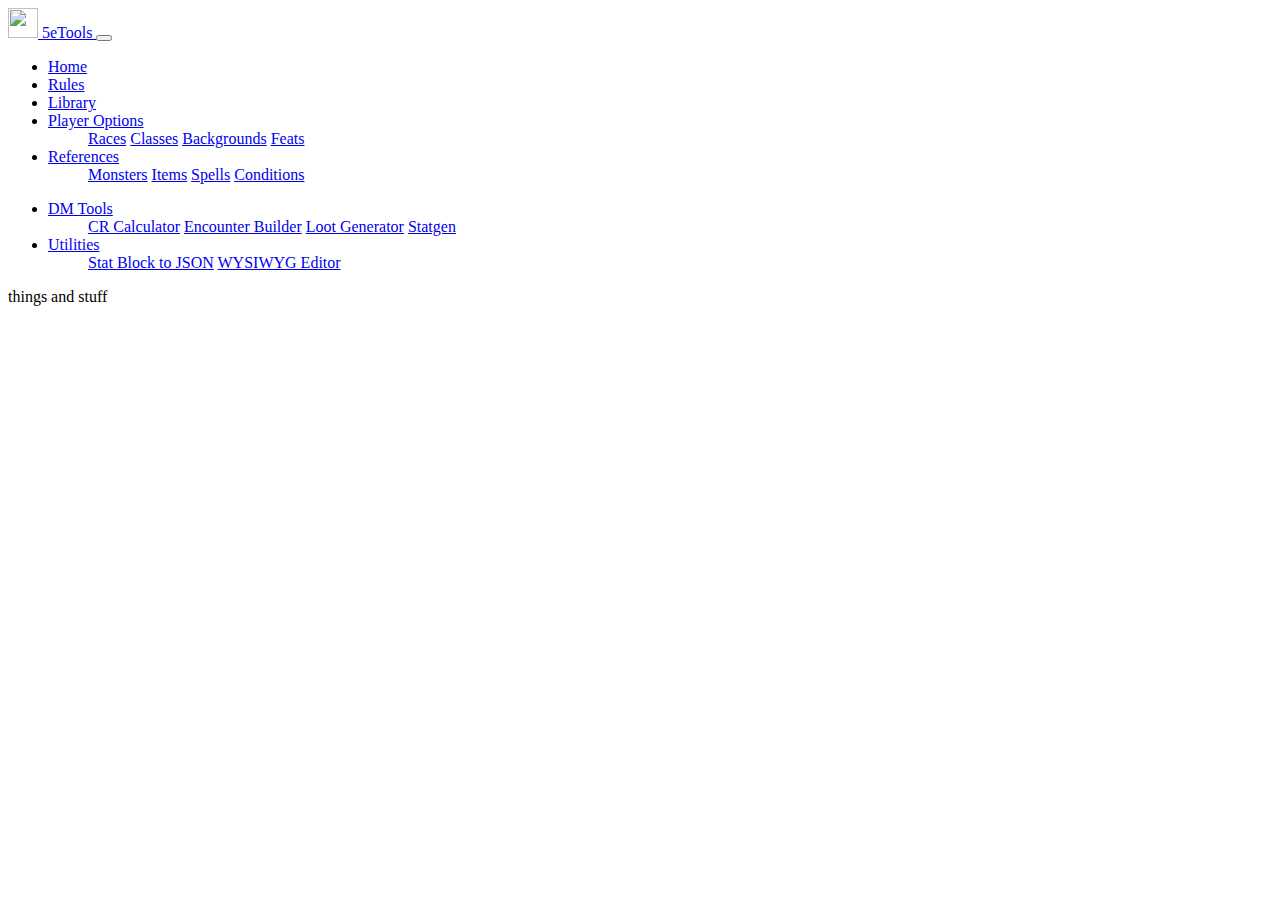
==== index.html @ e56b670b "initial bootstrap 4" ====
<!DOCTYPE html>
<html lang="en">

	<head>
		<meta charset="utf-8">
		<meta http-equiv="X-UA-Compatible" content="IE=edge">
		<meta name="viewport" content="width=device-width, initial-scale=1">

		<title>5etools</title>

		<link rel="stylesheet" href="https://maxcdn.bootstrapcdn.com/bootstrap/4.0.0-beta/css/bootstrap.min.css" integrity="sha384-/Y6pD6FV/Vv2HJnA6t+vslU6fwYXjCFtcEpHbNJ0lyAFsXTsjBbfaDjzALeQsN6M" crossorigin="anonymous">
		<!--<link rel="stylesheet" href="css/style.css">-->
		<link rel="icon" href="favicon.png">
	</head>

	<body>
		<nav class="navbar navbar-dark bg-dark navbar-expand-md sticky-top">
			<a class="navbar-brand" href="#">
				<img src="icon.png" width="30" height="30" alt="">
				5eTools
			</a>
			<button class="navbar-toggler" type="button" data-toggle="collapse" data-target="#navbarContent" aria-controls="navbarContent" aria-expanded="false" aria-label="Toggle navigation">
				<span class="navbar-toggler-icon"></span>
			</button>
			<div class="collapse navbar-collapse" id="navbarContent">
				<ul class="navbar-nav mr-auto">
					<li class="nav-item active"><a class="nav-link" href="index.html">Home</a></li>
					<li class="nav-item"><a class="nav-link" href="rules.html">Rules</a></li>
					<li class="nav-item"><a class="nav-link" href="library.html">Library</a></li>
					<li class="nav-item dropdown">
						<a class="nav-link dropdown-toggle" data-toggle="dropdown" href="#" aria-haspopup="true" aria-expanded="false">Player Options</span></a>
						<ul class="dropdown-menu">
							<a class="dropdown-item" href="races.html">Races</a>
							<a class="dropdown-item" href="classes.html">Classes</a>
							<a class="dropdown-item" href="backgrounds.html">Backgrounds</a>
							<a class="dropdown-item" href="feats.html">Feats</a>
						</ul>
					</li>
					<li class="nav-item dropdown">
						<a class="nav-link dropdown-toggle" data-toggle="dropdown" href="#" aria-haspopup="true" aria-expanded="false">References</span></a>
						<ul class="dropdown-menu">
							<a class="dropdown-item" href="bestiary.html">Monsters</a>
							<a class="dropdown-item" href="items.html">Items</a>
							<a class="dropdown-item" href="spells.html">Spells</a>
							<a class="dropdown-item" href="conditions.html">Conditions</a>
						</ul>
					</li>
				</ul>
				<ul class="navbar-nav ml-auto">
					<li class="nav-item dropdown">
						<a class="nav-link dropdown-toggle" data-toggle="dropdown" href="#" aria-haspopup="true" aria-expanded="false">DM Tools</span></a>
						<ul class="dropdown-menu">
							<a class="dropdown-item" href="crcalculator.html">CR Calculator</a>
							<a class="dropdown-item" href="http://kobold.club" target="_blank">Encounter Builder</a>
							<a class="dropdown-item" href="lootgen.html">Loot Generator</a>
							<a class="dropdown-item" href="statgen.html">Statgen</a>
						</ul>
					</li>
					<li  class="nav-item dropdown">
						<a class="nav-link dropdown-toggle" data-toggle="dropdown" href="#" aria-haspopup="true" aria-expanded="false">Utilities</span></a>
						<ul class="dropdown-menu">
							<a class="dropdown-item" href="converter.html">Stat Block to JSON</a>
							<a class="dropdown-item" href="editor.html">WYSIWYG Editor</a>
						</ul>
					</li>
				</ul>
			</div>
		</nav>

		<main class="container bodyContent mt-4">
			<p class="text-center">things and stuff</p>
		</main>

		<script src="https://code.jquery.com/jquery-3.2.1.slim.min.js" integrity="sha384-KJ3o2DKtIkvYIK3UENzmM7KCkRr/rE9/Qpg6aAZGJwFDMVNA/GpGFF93hXpG5KkN" crossorigin="anonymous"></script>
		<script src="https://cdnjs.cloudflare.com/ajax/libs/popper.js/1.11.0/umd/popper.min.js" integrity="sha384-b/U6ypiBEHpOf/4+1nzFpr53nxSS+GLCkfwBdFNTxtclqqenISfwAzpKaMNFNmj4" crossorigin="anonymous"></script>
		<script src="https://maxcdn.bootstrapcdn.com/bootstrap/4.0.0-beta/js/bootstrap.min.js" integrity="sha384-h0AbiXch4ZDo7tp9hKZ4TsHbi047NrKGLO3SEJAg45jXxnGIfYzk4Si90RDIqNm1" crossorigin="anonymous"></script>


	</body>

</html>
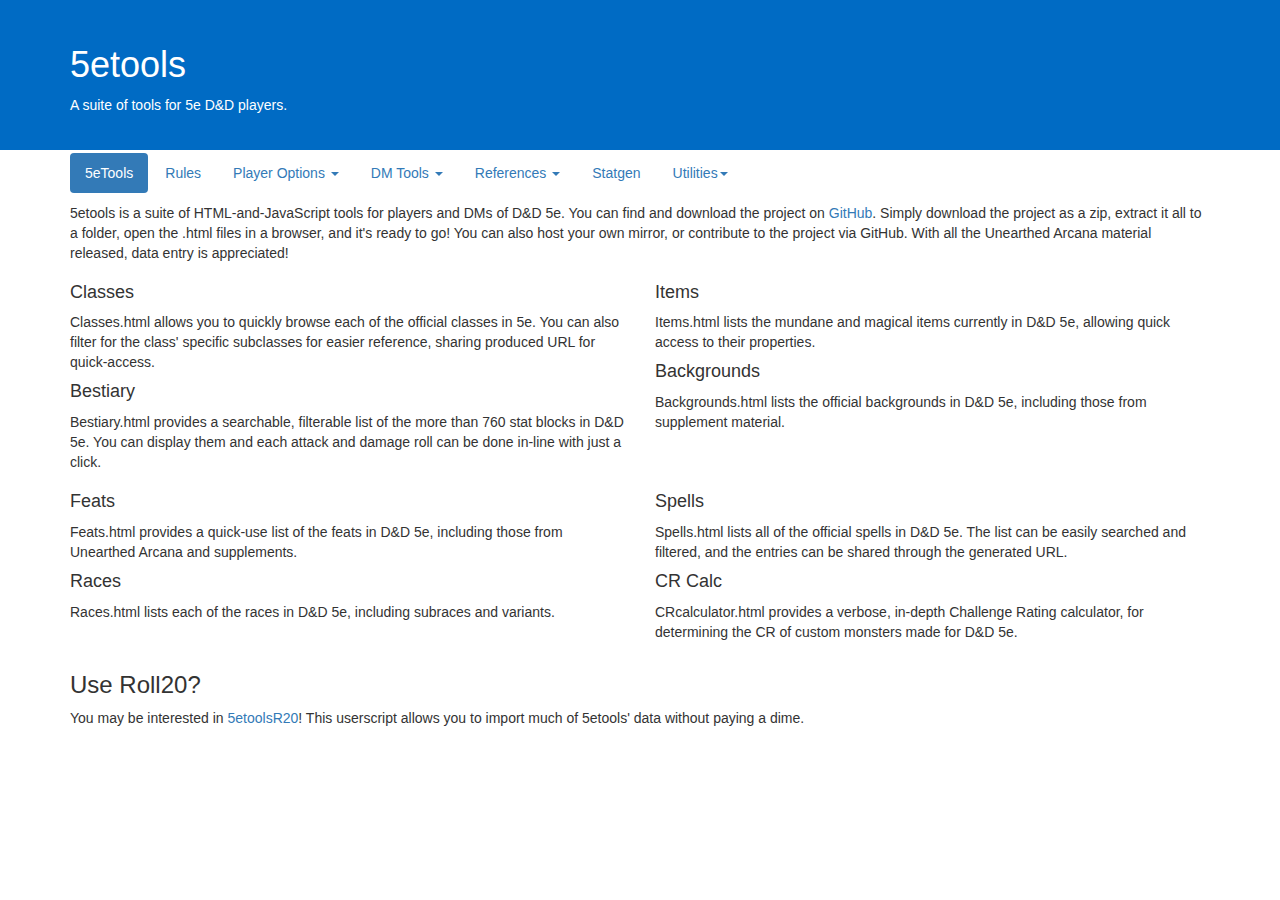
==== commit fddfd76b: "moved files in anticipation of deploying as an azure function spa" ====
--- a/index.html
+++ b/index.html
@@ -1,81 +1,125 @@
 <!DOCTYPE html>
 <html lang="en">
 
-	<head>
-		<meta charset="utf-8">
-		<meta http-equiv="X-UA-Compatible" content="IE=edge">
-		<meta name="viewport" content="width=device-width, initial-scale=1">
-
-		<title>5etools</title>
-
-		<link rel="stylesheet" href="https://maxcdn.bootstrapcdn.com/bootstrap/4.0.0-beta/css/bootstrap.min.css" integrity="sha384-/Y6pD6FV/Vv2HJnA6t+vslU6fwYXjCFtcEpHbNJ0lyAFsXTsjBbfaDjzALeQsN6M" crossorigin="anonymous">
-		<!--<link rel="stylesheet" href="css/style.css">-->
-		<link rel="icon" href="favicon.png">
-	</head>
-
-	<body>
-		<nav class="navbar navbar-dark bg-dark navbar-expand-md sticky-top">
-			<a class="navbar-brand" href="#">
-				<img src="icon.png" width="30" height="30" alt="">
-				5eTools
-			</a>
-			<button class="navbar-toggler" type="button" data-toggle="collapse" data-target="#navbarContent" aria-controls="navbarContent" aria-expanded="false" aria-label="Toggle navigation">
-				<span class="navbar-toggler-icon"></span>
-			</button>
-			<div class="collapse navbar-collapse" id="navbarContent">
-				<ul class="navbar-nav mr-auto">
-					<li class="nav-item active"><a class="nav-link" href="index.html">Home</a></li>
-					<li class="nav-item"><a class="nav-link" href="rules.html">Rules</a></li>
-					<li class="nav-item"><a class="nav-link" href="library.html">Library</a></li>
-					<li class="nav-item dropdown">
-						<a class="nav-link dropdown-toggle" data-toggle="dropdown" href="#" aria-haspopup="true" aria-expanded="false">Player Options</span></a>
-						<ul class="dropdown-menu">
-							<a class="dropdown-item" href="races.html">Races</a>
-							<a class="dropdown-item" href="classes.html">Classes</a>
-							<a class="dropdown-item" href="backgrounds.html">Backgrounds</a>
-							<a class="dropdown-item" href="feats.html">Feats</a>
-						</ul>
-					</li>
-					<li class="nav-item dropdown">
-						<a class="nav-link dropdown-toggle" data-toggle="dropdown" href="#" aria-haspopup="true" aria-expanded="false">References</span></a>
-						<ul class="dropdown-menu">
-							<a class="dropdown-item" href="bestiary.html">Monsters</a>
-							<a class="dropdown-item" href="items.html">Items</a>
-							<a class="dropdown-item" href="spells.html">Spells</a>
-							<a class="dropdown-item" href="conditions.html">Conditions</a>
-						</ul>
-					</li>
-				</ul>
-				<ul class="navbar-nav ml-auto">
-					<li class="nav-item dropdown">
-						<a class="nav-link dropdown-toggle" data-toggle="dropdown" href="#" aria-haspopup="true" aria-expanded="false">DM Tools</span></a>
-						<ul class="dropdown-menu">
-							<a class="dropdown-item" href="crcalculator.html">CR Calculator</a>
-							<a class="dropdown-item" href="http://kobold.club" target="_blank">Encounter Builder</a>
-							<a class="dropdown-item" href="lootgen.html">Loot Generator</a>
-							<a class="dropdown-item" href="statgen.html">Statgen</a>
-						</ul>
-					</li>
-					<li  class="nav-item dropdown">
-						<a class="nav-link dropdown-toggle" data-toggle="dropdown" href="#" aria-haspopup="true" aria-expanded="false">Utilities</span></a>
-						<ul class="dropdown-menu">
-							<a class="dropdown-item" href="converter.html">Stat Block to JSON</a>
-							<a class="dropdown-item" href="editor.html">WYSIWYG Editor</a>
-						</ul>
-					</li>
-				</ul>
-			</div>
-		</nav>
-
-		<main class="container bodyContent mt-4">
-			<p class="text-center">things and stuff</p>
-		</main>
-
-		<script src="https://code.jquery.com/jquery-3.2.1.slim.min.js" integrity="sha384-KJ3o2DKtIkvYIK3UENzmM7KCkRr/rE9/Qpg6aAZGJwFDMVNA/GpGFF93hXpG5KkN" crossorigin="anonymous"></script>
-		<script src="https://cdnjs.cloudflare.com/ajax/libs/popper.js/1.11.0/umd/popper.min.js" integrity="sha384-b/U6ypiBEHpOf/4+1nzFpr53nxSS+GLCkfwBdFNTxtclqqenISfwAzpKaMNFNmj4" crossorigin="anonymous"></script>
-		<script src="https://maxcdn.bootstrapcdn.com/bootstrap/4.0.0-beta/js/bootstrap.min.js" integrity="sha384-h0AbiXch4ZDo7tp9hKZ4TsHbi047NrKGLO3SEJAg45jXxnGIfYzk4Si90RDIqNm1" crossorigin="anonymous"></script>
+<head>
+	<meta charset="utf-8">
+	<meta http-equiv="X-UA-Compatible" content="IE=edge">
+	<meta name="viewport" content="width=device-width, initial-scale=1">
 
 
-	</body>
+	<!--
+	XML data was compiled by a reddit community for use with the "Fight Club 5" app.
+	Google "5e xml files" for more info.
+
+	Feel free to use, edit, and redistribute this as you wish.
+	I don't own any of the XML data anyway.
+
+-->
+
+	<title>5etools</title>
+
+	<link rel="stylesheet" href="static/css/bootstrap.css">
+	<link rel="stylesheet" href="static/css/style.css">
+	<link rel="icon" href="favicon.png">
+
+</head>
+
+<body>
+	<header class="hidden-xs hidden-sm">
+		<div class="container">
+
+			<h1>5etools</h1>
+			<p>A suite of tools for 5e D&D players.</p>
+		</div>
+	</header>
+	<nav class="container">
+		<ul class="nav nav-pills ">
+			<li role="presentation" class="active"><a href="index.html">5eTools</a></li>
+			<li role="presentation"><a href="rules.html">Rules</a></li>
+			<li role="presentation" class="dropdown">
+				<a class="dropdown-toggle" data-toggle="dropdown" href="#" role="button" aria-haspopup="true" aria-expanded="false">Player Options <span class="caret"></span></a>
+				<ul class="dropdown-menu">
+					<li role="presentation"><a href="classes.html">Classes</a></li>
+					<li role="presentation"><a href="backgrounds.html">Backgrounds</a></li>
+					<li role="presentation"><a href="feats.html">Feats</a></li>
+					<li role="presentation"><a href="races.html">Races</a></li>
+				</ul>
+			</li>
+			<li role="presentation" class="dropdown">
+				<a class="dropdown-toggle" data-toggle="dropdown" href="#" role="button" aria-haspopup="true" aria-expanded="false">DM Tools <span class="caret"></span></a>
+				<ul class="dropdown-menu">
+					<li role="presentation"><a href="crcalculator.html">CR Calculator</a></li>
+					<li role="presentation"><a href="http://kobold.club" target="_blank" title="I could literally never build something better than Kobold Fight Club">Encounter Builder</a></li>
+					<li role="presentation"><a href="lootgen.html">Loot Generator</a></li>
+				</ul>
+			</li>
+			<li role="presentation" class="dropdown">
+				<a class="dropdown-toggle" data-toggle="dropdown" href="#" role="button" aria-haspopup="true" aria-expanded="false">References <span class="caret"></span></a>
+				<ul class="dropdown-menu">
+					<li role="presentation"><a href="bestiary.html">Bestiary</a></li>
+					<li role="presentation"><a href="conditions.html">Conditions</a></li>
+					<li role="presentation"><a href="items.html">Items</a></li>
+					<li role="presentation"><a href="spells.html">Spells</a></li>
+				</ul>
+			</li>
+			<li role="presentation"><a href="statgen.html">Statgen</a></li>
+			<li role="presentation" class="dropdown">
+				<a class="dropdown-toggle" data-toggle="dropdown" href="#" role="button" aria-haspopup="true" aria-expanded="false">Utilities<span class="caret"></span></a>
+				<ul class="dropdown-menu">
+					<li role="presentation"><a href="converter.html">Stat Block to JSON</a></li>
+					<li role="presentation"><a href="editor.html">WYSIWYG Editor</a></li>
+				</ul>
+			</li>
+		</ul>
+	</nav>
+	<main class="container bodyContent">
+		<div class="row">
+			<div class="col-sm-12">
+				<p>5etools is a suite of HTML-and-JavaScript tools for players and DMs of D&D 5e. You can find and download the project on <a href="https://github.com/5egmegaanon/5etools">GitHub</a>. Simply download the project as a zip, extract it all to a folder,
+					open the .html files in a browser, and it's ready to go! You can also host your own mirror, or contribute to the project via GitHub. With all the Unearthed Arcana material released, data entry is appreciated!</p>
+			</div>
+		</div>
+		<div class="row">
+			<div class="col-sm-6">
+				<h4>Classes</h4>
+				<p>Classes.html allows you to quickly browse each of the official classes in 5e. You can also filter for the class' specific subclasses for easier reference, sharing produced URL for quick-access.</p>
+				<h4>Bestiary</h4>
+				<p>Bestiary.html provides a searchable, filterable list of the more than 760 stat blocks in D&D 5e. You can display them and each attack and damage roll can be done in-line with just a click.</p>
+			</div>
+			<div class="col-sm-6">
+				<h4>Items</h4>
+				<p>Items.html lists the mundane and magical items currently in D&D 5e, allowing quick access to their properties.</p>
+				<h4>Backgrounds</h4>
+				<p>Backgrounds.html lists the official backgrounds in D&D 5e, including those from supplement material.</p>
+			</div>
+		</div>
+		<div class="row">
+			<div class="col-sm-6">
+				<h4>Feats</h4>
+				<p>Feats.html provides a quick-use list of the feats in D&D 5e, including those from Unearthed Arcana and supplements.</p>
+				<h4>Races</h4>
+				<p>Races.html lists each of the races in D&D 5e, including subraces and variants.</p>
+			</div>
+			<div class="col-sm-6">
+				<h4>Spells</h4>
+				<p>Spells.html lists all of the official spells in D&D 5e. The list can be easily searched and filtered, and the entries can be shared through the generated URL.</p>
+				<h4>CR Calc</h4>
+				<p>CRcalculator.html provides a verbose, in-depth Challenge Rating calculator, for determining the CR of custom monsters made for D&D 5e.</p>
+			</div>
+		</div>
+		<div class="row">
+			<div class="col-sm-12">
+				<h3>Use Roll20?</h3>
+				<p>You may be interested in <a href="https://github.com/5egmegaanon/5etoolsR20">5etoolsR20</a>! This userscript allows you to import much of 5etools' data without paying a dime.</p>
+			</div>
+		</div>
+	</main>
+	<footer class="container">
+	</footer>
+	<script type="text/javascript" src="static/js/jquery.js"></script>
+	<script type="text/javascript" src="static/js/bootstrap.js"></script>
+
+
+</body>
 
 </html>
--- a/static/css/style.css
+++ b/static/css/style.css
@@ -0,0 +1,716 @@
+@import url('https://fonts.googleapis.com/css?family=Convergence');
+
+.unselectable {
+    -moz-user-select: -moz-none;
+    -khtml-user-select: none;
+    -webkit-user-select: none;
+    -o-user-select: none;
+    user-select: none;
+}
+
+header {
+	margin-bottom: 3px;
+	padding: 25px 15px;
+	color: white;
+	background-color: rgb(0, 107, 196);
+}
+
+header p.lead {
+	color: lightgrey;
+}
+
+
+main {
+	padding: 10px 15px;
+}
+
+footer {
+	padding: 20px 15px;
+	font-size: 90%;
+}
+
+input.search {
+	width: 62%;
+}
+
+form#filtertools {
+	font-size: 0.8em;
+}
+
+form#filtertools select {
+	margin: 1px;
+}
+
+form#filtertools small:hover {
+	cursor: pointer;
+}
+
+form#pointbuy label {
+  float: left;
+  width: 7em;
+}
+
+form#pointbuy input {
+  margin: 2px;
+  text-align: right;
+}
+
+.sortlabel {
+	display: block;
+	/*float: right;
+	text-align: right;*/
+}
+
+ul.list {
+	list-style-type: none;
+	padding-left: 0px;
+	height: 100%;
+	max-height: 40em;
+	overflow-y: scroll;
+	overflow-x: hidden;
+	padding-top: 1em;
+	clear: both;
+	font-size: 0.8em;
+}
+
+ul.list li {
+	padding: 1px;
+	cursor: pointer;
+	display: block;
+	border-bottom: 1px solid #ddd;
+	max-height: 3em;
+	overflow-y: hidden;
+}
+
+ul.list li:hover {
+	background: lightgrey;
+	max-height: 100%;
+}
+
+ul.list li:active {
+	color: white;
+}
+
+ul.list li span {
+
+}
+
+ul.list li span.name {
+	font-weight: bold;
+}
+
+ul.list li span.level, ul.list li span.classes, ul.list li span.school {
+	/*font-size: 0.8em;*/
+	display: inline-block;
+	text-transform: capitalize;
+}
+
+ul.list li:hover span {
+	display: block;
+}
+
+th#name span.source {
+	display: inline-block;
+	float: right;
+	font-weight: 500;
+	margin-left: 0.5em;
+  z-index: 1;
+  line-height: 100%;
+}
+
+.monster th#name span.source {
+  position: relative;
+  margin-right: 0.2em;
+}
+
+span.sourceDMG {
+	color: purple;
+}
+
+span.sourceMM {
+	color: green;
+}
+
+span.sourceVGM {
+	color: grey;
+}
+
+span.sourceToD {
+	color: orangered;
+}
+
+span.sourceCoS {
+	color: purple;
+}
+
+span.sourceOotA {
+	color: black;
+}
+
+span.sourceSKT {
+	color: darkcyan;
+}
+
+span.sourcePotA {
+	color: blue;
+}
+
+span.sourceLMoP {
+	color: lightgreen;
+}
+
+span.sourceTYP {
+	color: red;
+}
+
+span.sourceEEPC {
+	color: white;
+  text-shadow: 0px 0px 3px #000;
+}
+
+table#stats, table#statsprof {
+  font-family: 'Convergence', sans-serif;
+  background: #fdf1dc;
+  border-radius: 10px;
+	width: 100%;
+	font-size: .9em;
+	table-layout: fixed;
+}
+
+table#stats td, table#stats th {
+	padding: 1px 0.3em;
+}
+
+table#stats th {
+	/*color: rgb(0, 107, 196);*/
+  color: #922610;
+}
+
+table#stats span {
+	vertical-align: top!important;
+}
+
+th.border {
+	height: 10px;
+  border: 1px solid black;
+	background: #e69a28;
+}
+
+td.divider div {
+	background: #922610;
+	/*background: #000;*/
+	height: 4px;
+	margin: 4px 0;
+}
+
+th#name {
+	font-size: 1.5em;
+	font-family: serif;
+	font-weight: 500;
+}
+
+table#stats span.name {
+	font-weight: bold;
+}
+
+tr.text td {
+	padding-bottom: 0.7em!important;
+	color: black!important;
+}
+
+td#levelschoolritual {
+	font-style: italic;
+}
+table#stats #castingtime, table#stats #range, table#stats #components, table#stats #duration, table#stats #classes {
+	font-weight: bold;
+}
+
+table#stats #castingtime span, table#stats #range span, table#stats #components span, table#stats #duration span, table#stats #classes span {
+	font-weight: normal!important;
+}
+
+
+table#stats td#typerarityattunement {
+	font-style: italic;
+	color: black;
+}
+
+table#stats span.name {
+	font-weight: bold;
+}
+
+tr.text td {
+	padding-bottom: 0.7em!important;
+	color: black!important;
+}
+
+td#source {
+	/*font-weight: bold;*/
+}
+
+th#name {
+	font-size: 1.8em;
+	font-family: 'Andada', serif;
+	font-variant: small-caps;
+	font-weight: 500;
+	padding-left: 0.2em!important;
+}
+
+.monster th#name {
+  padding-right: 5em!important;
+}
+
+table#stats td#sizetypealignment {
+	font-style: italic;
+	color: black;
+  padding-right: 10em;
+}
+
+td#sizetypealignment span {
+  font-weight: normal!important;
+}
+
+tr#abilitynames th {
+	text-align: center;
+	font-weight: bold;
+}
+
+tr#abilityscores td {
+	text-align: center;
+	width: 16%;
+}
+
+span.name {
+	font-weight: bold;
+}
+
+tr.trait td p.spells {
+	margin-bottom: 0px;
+}
+
+tr#actions td, tr#reactions td, tr#legendaries td {
+	font-size: 1.6em;
+	font-family: 'Andada', serif;
+	font-variant: small-caps;
+	/*border-bottom: 1px solid #a8513b;*/
+	border-bottom: 1px solid #000;
+	vertical-align: bottom!important;
+	padding-left: 0.2em;
+}
+
+tr#actions td span, tr#reactions td span, tr#legendaries td span {
+	display: block;
+	margin-bottom: -0.3em;
+	font-weight: 100;
+}
+
+tr#abilitynames th {
+  color: inherit;
+}
+
+tr.trait td, tr.action td, tr.reaction td, tr.legendary td {
+	padding-bottom: 0.7em!important;
+	color: black!important;
+}
+
+tr.trait:last-of-type td, tr.action:last-of-type td, tr.reaction:last-of-type td, tr.legendary:last-of-type td {
+	padding-bottom: 0px!important;
+}
+
+p.first {
+	display: inline;
+}
+
+p.second {
+	margin-top: 1em;
+}
+tr td > p.spells {
+	margin-top: 1em!important;
+}
+
+tr td > p.spells ~ p.spells{
+	margin-top: 0em!important;
+}
+
+#stats span.roller {
+	color: #337ab7;
+	cursor: pointer;
+}
+
+#output {
+	margin: 1em 0;
+	padding: 0.2em 0.7em;
+	background: lightgrey;
+	border-radius: 0.2em;
+	display: none;
+}
+
+div#lootoutput {
+   height: 100%;
+    padding-top: 1em; clear: both;
+}
+
+
+
+#crcalc input[type=number], #crcalc input[type=checkbox], .inputwrap {
+	left: 15em;
+	text-align: right;
+	clear: both;
+	margin-bottom: 2px;
+	width: 6em;
+	float: right;
+}
+
+#crcalc select {
+	margin-left: -1.1em;
+	border-radius: 3px;
+}
+#crcalc input[type=checkbox] {
+	width: auto;
+}
+
+#crcalc input#hd {
+	float: none;
+	width: 2em;
+}
+
+input[type=number]#hd::-webkit-inner-spin-button,
+input[type=number]#hd::-webkit-outer-spin-button {
+	-webkit-appearance: none;
+	margin: 0;
+}
+
+#crcalc label span.explanation {
+	display: none;
+	font-weight: normal;
+	position: absolute;
+	background: white;
+	border: 1px solid lightgrey;
+	border-radius: 3px;
+	padding: 3px;
+}
+
+#crcalc label:hover span.explanation {
+	display: block;
+	width: 18em;
+	font-size: 0.8em;
+}
+
+#crcalc input#hd:focus {
+	border: 1px solid initial;
+}
+
+#msbcr {
+	text-align: center;
+	font-size: 0.8em;
+}
+
+#msbcr th {
+	text-align: center;
+	padding: 0 0.5em;
+	cursor: initial!important;
+}
+
+#msbcr tr:nth-child(even) {
+	background: lightgrey;
+}
+
+#msbcr tr {
+	cursor: pointer;
+}
+
+#croutput {
+	padding: 0.2em 0.7em;
+	background: lightgrey;
+	border-radius: 0.2em;
+}
+
+#instructions p {
+	font-size: small;
+}
+
+#monsterfeatures tr th {
+	font-size: 0.8em;
+	vertical-align: bottom;
+	padding: 0.2em 0.7em;
+}
+
+#monsterfeatures tr td {
+	cursor: pointer;
+	font-size: 0.8em;
+	padding: 0.2em 0.7em;
+	vertical-align: top;
+}
+
+#monsterfeatures tr td input[type=number] {
+	width: 3em;
+	vertical-align: middle;
+	text-align: right;
+}
+
+#expectedcr {
+	text-align: center;
+}
+
+
+td#hp, td#prof, td#equipment {
+	font-size: 0.8em;
+  padding: 0.7em;
+}
+
+td#hp h5, td#prof h5, td#equipment h5 {
+	/*color: #922610;*/
+	font-family: serif;
+	font-weight: 500;
+	font-size: 1.5em;
+	margin-bottom: 0px;
+}
+
+td.feature p {
+	padding: 0 1em;
+}
+
+.feature strong {
+	margin: 0.2em;
+	display: block;
+	/*border-bottom: 1px solid #922610;*/
+	border-bottom: 1px solid #000;
+	color: #922610;
+	font-family: serif;
+	font-weight: 500;
+	font-size: 1.5em;
+}
+
+#classtable table {
+	font-size: 0.8em;
+	width: 100%;
+  background: #fdf1dc;
+}
+
+#classtable table th {
+	color: black;
+}
+
+#classtable table tr:nth-child(odd) td, #rulescontent table tbody tr:nth-child(odd) td {
+	background: lightgrey;
+}
+
+aside#listcontainer {
+  float: left;
+  padding: 0 1em 1em 0;
+  margin-right: 1em;
+}
+
+ul.list.rules {
+  overflow-y: auto!important;
+  padding-top: 0;
+}
+
+#rulescontent caption {
+  font-weight: bold;
+  font-size: 1.2em;
+  color: black;
+  display: block;
+}
+
+#rulescontent table {
+  font-size: 0.9em;
+  width: 100%;
+  min-width: 250px;
+  display: block;
+  margin: 0.2em;
+}
+
+#rulescontent table thead tr td {
+  font-style: italic;
+}
+
+#rulescontent table td {
+  padding: 0.2em 0.5em;
+}
+
+#classtable table .level {
+	text-align: center;
+	width: 1.5em;
+}
+
+#classtable table .pb {
+	text-align: center;
+	width: 1.5em;
+  padding: 1px 0.5em;
+}
+
+#classtable .slots {
+	display: none;
+	text-align: center;
+	max-width: 4em;
+}
+
+#classtable .spellslots0 {
+
+}
+
+td.features {
+	max-width: 100%;
+	white-space: pre-wrap;
+}
+
+#classtable .newfeature {
+	text-align: center;
+	width: 1em;
+
+}
+
+div#subclasses {
+		padding: 0 1em 0.5em 1em ;
+		text-align: center;
+}
+
+div#subclasses > span {
+	display: inline-block;
+	font-size: 0.8em;
+	margin: 0.2em;
+	padding: 0.5em;
+	background: lightgrey;
+	border-radius: 0.5em;
+	cursor: pointer;
+}
+
+div#subclasses span.active {
+	background: #337ab7;
+	color: white;
+}
+
+.subclass strong {
+	/*color: #666;*/
+	/*border-bottom-color: #666;*/
+	color: #337ab7;
+	border-bottom-color: #337ab7;
+}
+
+.feature.subfeature {
+	font-size: 0.9em;
+	padding-left: 2em;
+}
+
+.feature.subfeature strong {
+	display: inline!important;
+	border-bottom: none!important;
+}
+
+.slotlabel {
+	text-align: center;
+	border-bottom: 1px solid #000;
+}
+
+.featurebuffer {
+	width: auto;
+}
+
+img.token {
+  float: right;
+  width: auto;
+  max-width: 5em;
+  height: auto;
+  position: absolute;
+  right: 1em;
+  z-index: 10;
+}
+
+img.token:hover {
+  max-width: none;
+  right: 0;
+}
+
+/*
+img.token:before {
+    content: ' ';
+    display: block;
+    position: absolute;
+    right: 0;
+    height: 5em;
+    width: 5em;
+    background-image: url(../static/img/Gauth.png);
+    background-size: 5em 5em;
+    background-repeat: no-repeat;
+  }*/
+
+
+.classes table#stats {
+    font-family: inherit;
+}
+
+#classtable tr th {
+  padding: 1px 0.2em;
+}
+
+
+tr.trait td {
+	padding-bottom: 0.7em!important;
+	color: black!important;
+}
+
+table#stats #ability, table#stats #size, table#stats #speed {
+	font-weight: bold;
+}
+
+table#stats #ability span, table#stats #size span {
+	font-weight: normal!important;
+}
+
+table#stats.monster span#speed {
+  font-weight: normal!important;
+}
+
+table#stats tr.trait td p:first-of-type {
+	display: inline;
+}
+
+
+/****************************************
+ * Print styles
+ ***************************************/
+
+@media print {
+
+    @page {
+        margin: 10mm 20mm;
+    }
+
+    @page:left {
+        margin: 10mm 25mm 10mm 15mm;
+    }
+
+    @page:right {
+        margin: 10mm 15mm 10mm 25mm;
+    }
+
+    .divider, nav, hr,
+    #listcontainer, #subclasses,
+    #itemcontainer, #monstercontainer {
+        display: none;
+    }
+
+    table {
+        width: 100%;
+        margin-bottom: 5mm;
+    }
+
+    th.border {
+        height: auto;
+        border: 0;
+        border-bottom: .25pt solid black;
+    }
+
+    strong, .name {
+        font-weight: 600;
+    }
+
+    header {
+        visibility: visible;
+    }
+
+    #classtable table tr:nth-child(odd) td {
+        background: lightgrey !important;
+    }
+}
